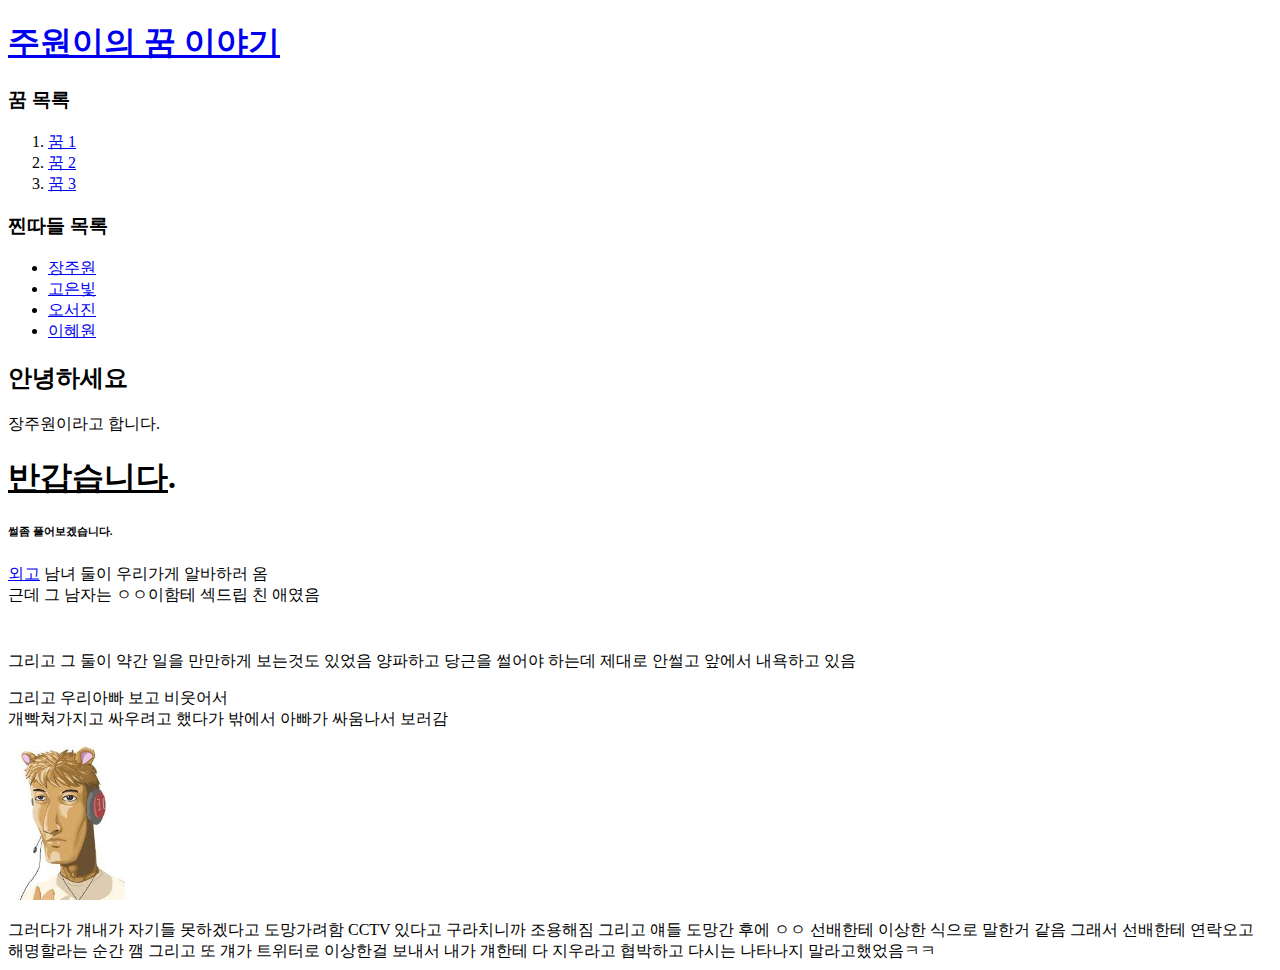
==== 1.html @ 99b3155f "장주원 꿈 이야기" ====
<!doctype html>
<html>
<head>
  <title>장주원 꿈 이야기</title>
  <meta charset="utf-8">
</head>
<body>
  <h1><a href="index.html">주원이의 꿈 이야기</a></h1>
  <h3>꿈 목록</h3>
  <ol>
    <li><a href="1.html">꿈 1</a></li>
    <li><a href="2.html">꿈 2</a></li>
    <li><a href="3.html">꿈 3</a></li>
  </ol>
  <h3>찐따들 목록</h3>
  <ul>
    <li><a href="https://www.instagram.com/_ju_w_on_/"
      target="_blank" title="인스타 링크">장주원</a></li>
    <li><a href="https://www.instagram.com/high_silverlight/"
      target="_blank" title="인스타 링크">고은빛</a></li>
    <li><a href="https://www.instagram.com/seojin_5/"
      target="_blank" title="인스타 링크">오서진</a></li>
    <li><a href="https://www.instagram.com/olgaeng9/"
      target="_blank" title="인스타 링크">이혜원</a></li>
  </ul>

  <h2>안녕하세요</h2>
  장주원이라고 합니다. <h1><strong><u>반갑습니다</u>.</strong></h1>
  <h6>썰좀 풀어보겠습니다.</h6>
  <a href="http://school.cbe.go.kr/cfl-h/M01"
  target="_blank" title="ㅋㅋ">외고</a> 남녀 둘이 우리가게 알바하러 옴<br>
  근데 그 남자는 ㅇㅇ이함테 섹드립 친 애였음<p style="margin-top:45px;">
  그리고 그 둘이 약간 일을 만만하게 보는것도 있었음
  양파하고 당근을 썰어야 하는데 제대로 안썰고
  앞에서 내욕하고 있음</p>
  그리고 우리아빠 보고 비웃어서<br>
  개빡쳐가지고 싸우려고 했다가
  밖에서 아빠가 싸움나서 보러감<p>
  <img src="wak.jpg" width="120px"></p>
  그러다가 걔내가 자기들 못하겠다고 도망가려함
  CCTV 있다고 구라치니까 조용해짐
  그리고 얘들 도망간 후에
  ㅇㅇ 선배한테 이상한 식으로 말한거 같음
  그래서 선배한테 연락오고 해명할라는 순간 깸
  그리고 또 걔가 트위터로 이상한걸 보내서 내가 걔한테 다 지우라고
  협박하고 다시는 나타나지 말라고했었음ㅋㅋ
</body>
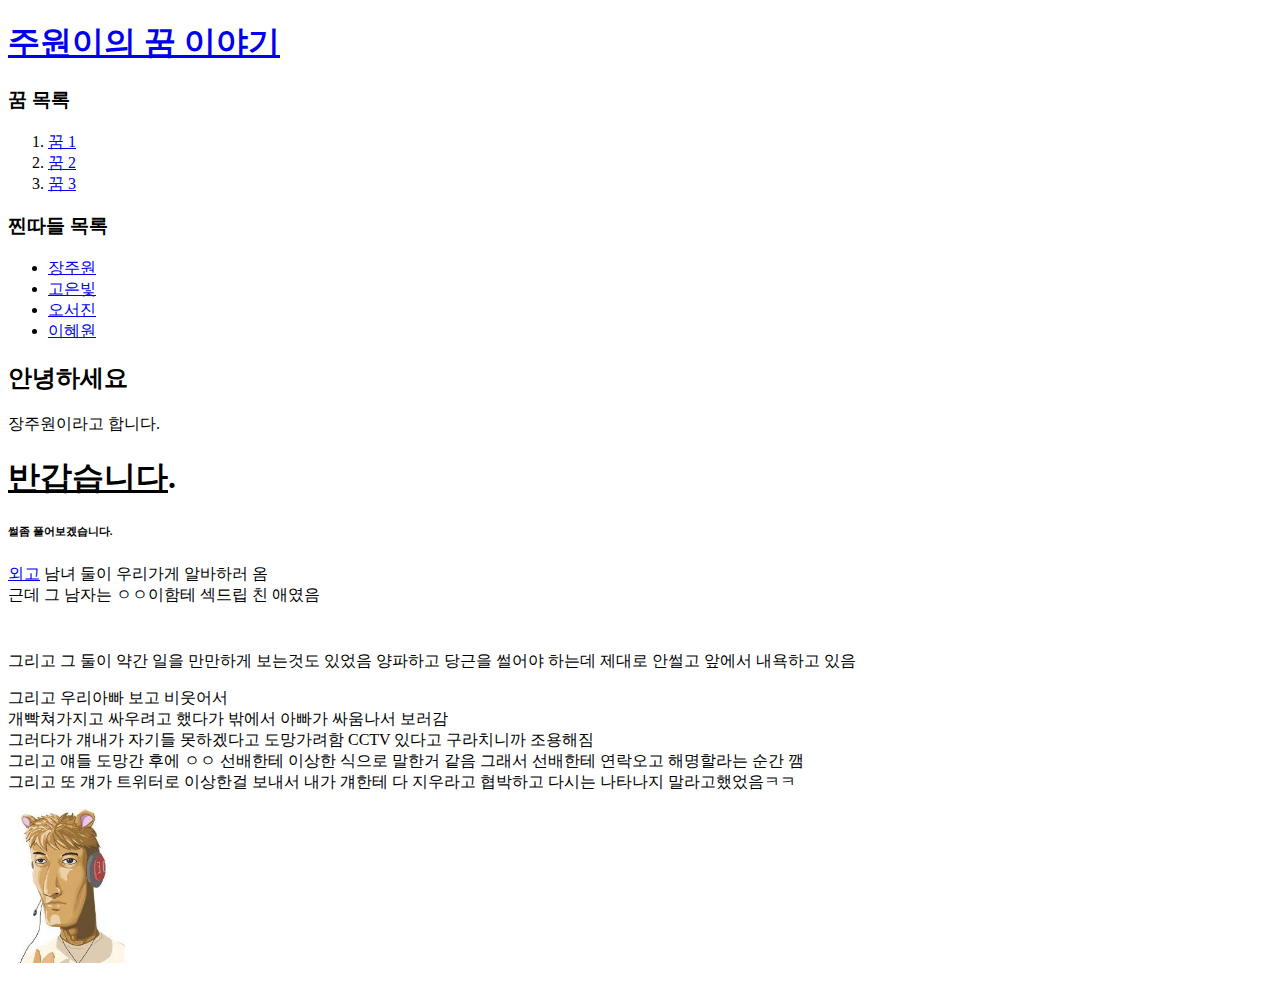
==== commit 75391aa5: "Add files via upload" ====
--- a/1.html
+++ b/1.html
@@ -35,13 +35,38 @@
   앞에서 내욕하고 있음</p>
   그리고 우리아빠 보고 비웃어서<br>
   개빡쳐가지고 싸우려고 했다가
-  밖에서 아빠가 싸움나서 보러감<p>
-  <img src="wak.jpg" width="120px"></p>
+  밖에서 아빠가 싸움나서 보러감<br>
   그러다가 걔내가 자기들 못하겠다고 도망가려함
-  CCTV 있다고 구라치니까 조용해짐
+  CCTV 있다고 구라치니까 조용해짐<br>
   그리고 얘들 도망간 후에
   ㅇㅇ 선배한테 이상한 식으로 말한거 같음
-  그래서 선배한테 연락오고 해명할라는 순간 깸
+  그래서 선배한테 연락오고 해명할라는 순간 깸<br>
   그리고 또 걔가 트위터로 이상한걸 보내서 내가 걔한테 다 지우라고
-  협박하고 다시는 나타나지 말라고했었음ㅋㅋ
+  협박하고 다시는 나타나지 말라고했었음ㅋㅋ<br>
+<p>
+  <img src="wak.jpg" width="120px"></p>
+</p>
+
+<p>
+<div id="disqus_thread"></div>
+<script>
+
+/**
+*  RECOMMENDED CONFIGURATION VARIABLES: EDIT AND UNCOMMENT THE SECTION BELOW TO INSERT DYNAMIC VALUES FROM YOUR PLATFORM OR CMS.
+*  LEARN WHY DEFINING THESE VARIABLES IS IMPORTANT: https://disqus.com/admin/universalcode/#configuration-variables*/
+/*
+var disqus_config = function () {
+this.page.url = PAGE_URL;  // Replace PAGE_URL with your page's canonical URL variable
+this.page.identifier = PAGE_IDENTIFIER; // Replace PAGE_IDENTIFIER with your page's unique identifier variable
+};
+*/
+(function() { // DON'T EDIT BELOW THIS LINE
+var d = document, s = d.createElement('script');
+s.src = 'https://web1-ljlaqqrqjj.disqus.com/embed.js';
+s.setAttribute('data-timestamp', +new Date());
+(d.head || d.body).appendChild(s);
+})();
+</script>
+<noscript>Please enable JavaScript to view the <a href="https://disqus.com/?ref_noscript">comments powered by Disqus.</a></noscript>
+</p>
 </body>
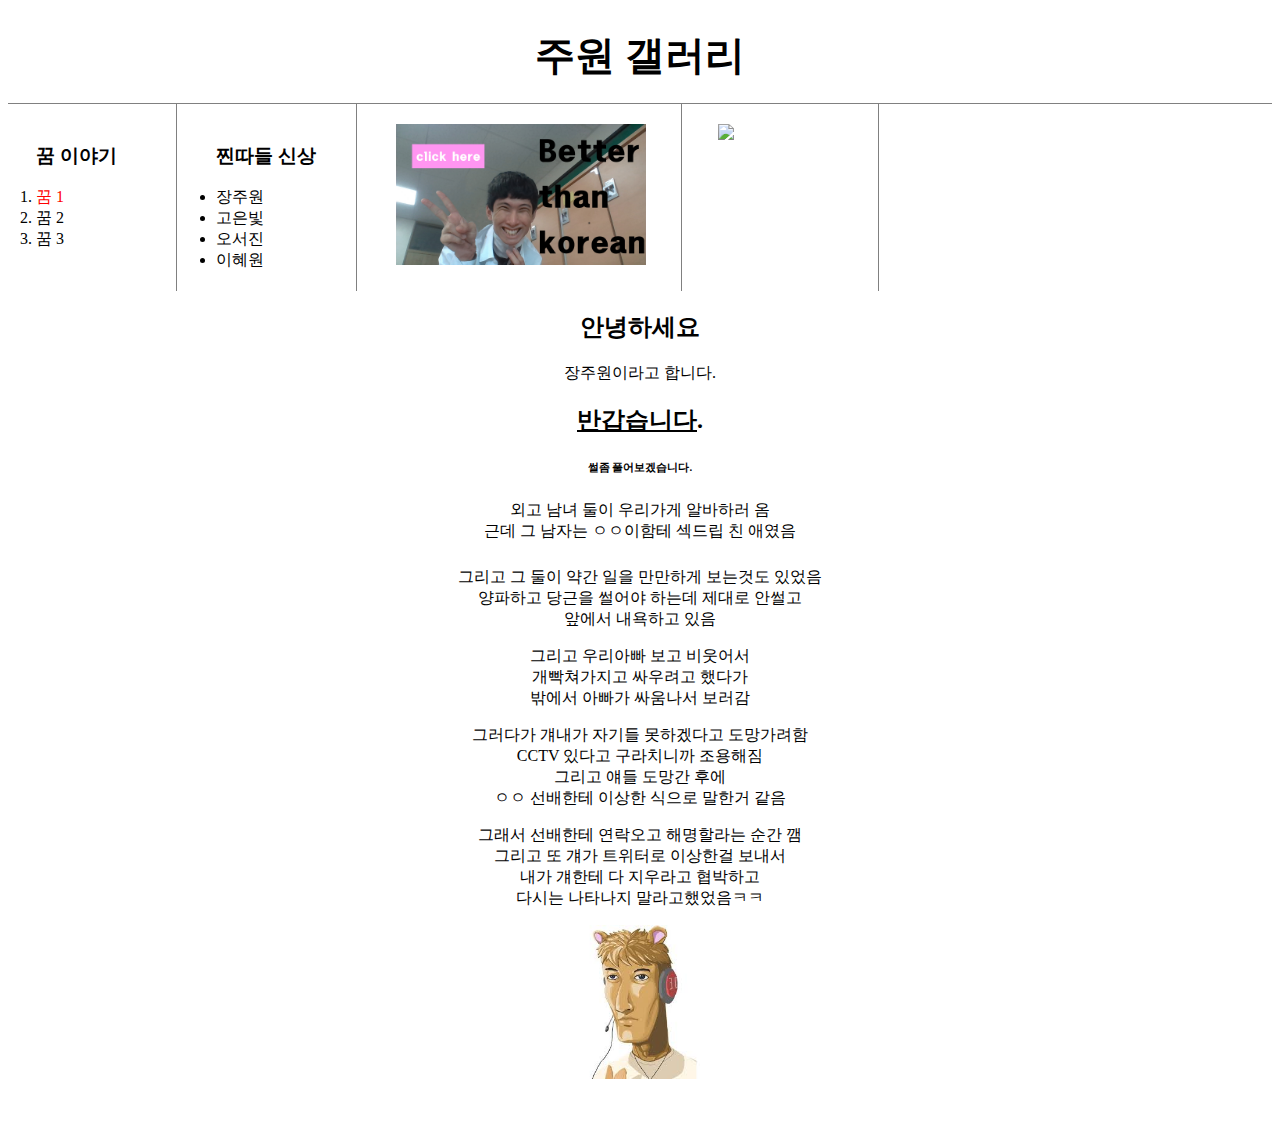
==== commit b8add259: "Add files via upload" ====
--- a/1.html
+++ b/1.html
@@ -1,19 +1,86 @@
 <!doctype html>
 <html>
 <head>
-  <title>장주원 꿈 이야기</title>
+  <title>장주원 꿈 이야기1</title>
   <meta charset="utf-8">
+  <style>
+    a {
+      color:black;
+     text-decoration: none;
+    }
+    #active {
+      color:red;
+    }
+    #grid{
+      display: grid;
+      grid-template-columns: 180px 180px 350px 1fr;
+    }
+    #naeyong{
+      text-align: center;
+    }
+    #better{
+      border-right: 1px solid gray;
+      width: 120px;
+      padding:20px;
+      margin: 0;
+      padding-left: 28px;
+      padding-right: 165px;
+    }
+    #sin{
+      border-right: 1px solid gray;
+      width: 120px;
+      margin: 0;
+      padding-right: 40px;
+      padding-top: 20px;
+    }
+
+    h1 {
+      font-size:40px;
+      text-align:center;
+      border-bottom:1px solid gray;
+      margin: 0;
+      padding: 20px;
+    }
+    ol, ul {
+      border-right: 1px solid gray;
+      width: 120px;
+      padding:20px;
+      margin: 0;
+      padding-left: 28px;
+    }
+    @media(max-width:680px){
+      #grid{
+        display:block;
+      }
+      ol, ul {
+        border-right:none;
+        border-bottom: 1px solid gray;
+      }
+      #better{
+        border-right:none;
+        border-bottom: 1px solid gray;
+        padding-top: 50px;
+      }
+      #sin{
+        border-right:none;
+        border-bottom: 1px solid gray;
+        padding-top: 50px;
+        margin-top: : 10px;
+      }
+    }
+  </style>
 </head>
 <body>
-  <h1><a href="index.html">주원이의 꿈 이야기</a></h1>
-  <h3>꿈 목록</h3>
+  <h1><a href="index.html">주원 갤러리</a></h1>
+ <div id="grid">
   <ol>
-    <li><a href="1.html">꿈 1</a></li>
+    <h3><div class="mokcha">꿈 이야기</div></h3>
+    <li><a href="1.html" id="active">꿈 1</a></li>
     <li><a href="2.html">꿈 2</a></li>
     <li><a href="3.html">꿈 3</a></li>
   </ol>
-  <h3>찐따들 목록</h3>
   <ul>
+    <h3><div class="mokcha">찐따들 신상</div></h3>
     <li><a href="https://www.instagram.com/_ju_w_on_/"
       target="_blank" title="인스타 링크">장주원</a></li>
     <li><a href="https://www.instagram.com/high_silverlight/"
@@ -23,50 +90,60 @@
     <li><a href="https://www.instagram.com/olgaeng9/"
       target="_blank" title="인스타 링크">이혜원</a></li>
   </ul>
-
+  <a href="https://www.instagram.com/cflhs_hony_04/"
+   target="_blank" title="무료로 즐기세요!" id="better">
+   <img src="betterthankorean.gif" width="250"></a>
+  <a href="https://www.instagram.com/h_yong115/"
+    target="_blank" title="이 아이가 배부름을 알까요?" id="sin">
+    <img src="sin.gif" width="120px"></a>
+ </div>
+ <div id="naeyong">
   <h2>안녕하세요</h2>
-  장주원이라고 합니다. <h1><strong><u>반갑습니다</u>.</strong></h1>
+  장주원이라고 합니다. <h2><strong><u>반갑습니다</u>.</strong></h2>
   <h6>썰좀 풀어보겠습니다.</h6>
   <a href="http://school.cbe.go.kr/cfl-h/M01"
-  target="_blank" title="ㅋㅋ">외고</a> 남녀 둘이 우리가게 알바하러 옴<br>
-  근데 그 남자는 ㅇㅇ이함테 섹드립 친 애였음<p style="margin-top:45px;">
-  그리고 그 둘이 약간 일을 만만하게 보는것도 있었음
-  양파하고 당근을 썰어야 하는데 제대로 안썰고
+  target="_blank" title="ㅋㅋ">외고</a>
+  남녀 둘이 우리가게 알바하러 옴<br>
+  근데 그 남자는 ㅇㅇ이함테 섹드립 친 애였음<p style="margin-top:25px;">
+  그리고 그 둘이 약간 일을 만만하게 보는것도 있었음<br>
+  양파하고 당근을 썰어야 하는데 제대로 안썰고<br>
   앞에서 내욕하고 있음</p>
-  그리고 우리아빠 보고 비웃어서<br>
-  개빡쳐가지고 싸우려고 했다가
-  밖에서 아빠가 싸움나서 보러감<br>
-  그러다가 걔내가 자기들 못하겠다고 도망가려함
+  <p>그리고 우리아빠 보고 비웃어서<br>
+  개빡쳐가지고 싸우려고 했다가<br>
+  밖에서 아빠가 싸움나서 보러감</p>
+  <p>그러다가 걔내가 자기들 못하겠다고 도망가려함<br>
   CCTV 있다고 구라치니까 조용해짐<br>
-  그리고 얘들 도망간 후에
-  ㅇㅇ 선배한테 이상한 식으로 말한거 같음
-  그래서 선배한테 연락오고 해명할라는 순간 깸<br>
-  그리고 또 걔가 트위터로 이상한걸 보내서 내가 걔한테 다 지우라고
-  협박하고 다시는 나타나지 말라고했었음ㅋㅋ<br>
-<p>
+  그리고 얘들 도망간 후에<br>
+  ㅇㅇ 선배한테 이상한 식으로 말한거 같음</p>
+  <p>그래서 선배한테 연락오고 해명할라는 순간 깸<br>
+  그리고 또 걔가 트위터로 이상한걸 보내서<br>
+  내가 걔한테 다 지우라고 협박하고<br>
+  다시는 나타나지 말라고했었음ㅋㅋ<br></p>
+ <p>
+  <a href="https://www.youtube.com/user/woowakgood"
+  target="_blank" title="구독하러가기">
   <img src="wak.jpg" width="120px"></p>
-</p>
+ </p>
+ </div>
+ <p>
+ <br>
+ <!-- 라이브리 시티 설치 코드 -->
+ <div id="lv-container" data-id="city" data-uid="MTAyMC81MTc2Mi8yODI0Mw==">
+ 	<script type="text/javascript">
+    (function(d, s) {
+        var j, e = d.getElementsByTagName(s)[0];
 
-<p>
-<div id="disqus_thread"></div>
-<script>
+        if (typeof LivereTower === 'function') { return; }
 
-/**
-*  RECOMMENDED CONFIGURATION VARIABLES: EDIT AND UNCOMMENT THE SECTION BELOW TO INSERT DYNAMIC VALUES FROM YOUR PLATFORM OR CMS.
-*  LEARN WHY DEFINING THESE VARIABLES IS IMPORTANT: https://disqus.com/admin/universalcode/#configuration-variables*/
-/*
-var disqus_config = function () {
-this.page.url = PAGE_URL;  // Replace PAGE_URL with your page's canonical URL variable
-this.page.identifier = PAGE_IDENTIFIER; // Replace PAGE_IDENTIFIER with your page's unique identifier variable
-};
-*/
-(function() { // DON'T EDIT BELOW THIS LINE
-var d = document, s = d.createElement('script');
-s.src = 'https://web1-ljlaqqrqjj.disqus.com/embed.js';
-s.setAttribute('data-timestamp', +new Date());
-(d.head || d.body).appendChild(s);
-})();
-</script>
-<noscript>Please enable JavaScript to view the <a href="https://disqus.com/?ref_noscript">comments powered by Disqus.</a></noscript>
+        j = d.createElement(s);
+        j.src = 'https://cdn-city.livere.com/js/embed.dist.js';
+        j.async = true;
+
+        e.parentNode.insertBefore(j, e);
+    })(document, 'script');
+ 	</script>
+ <noscript> 라이브리 댓글 작성을 위해 JavaScript를 활성화 해주세요</noscript>
+ </div>
+ <!-- 시티 설치 코드 끝 -->
 </p>
 </body>
